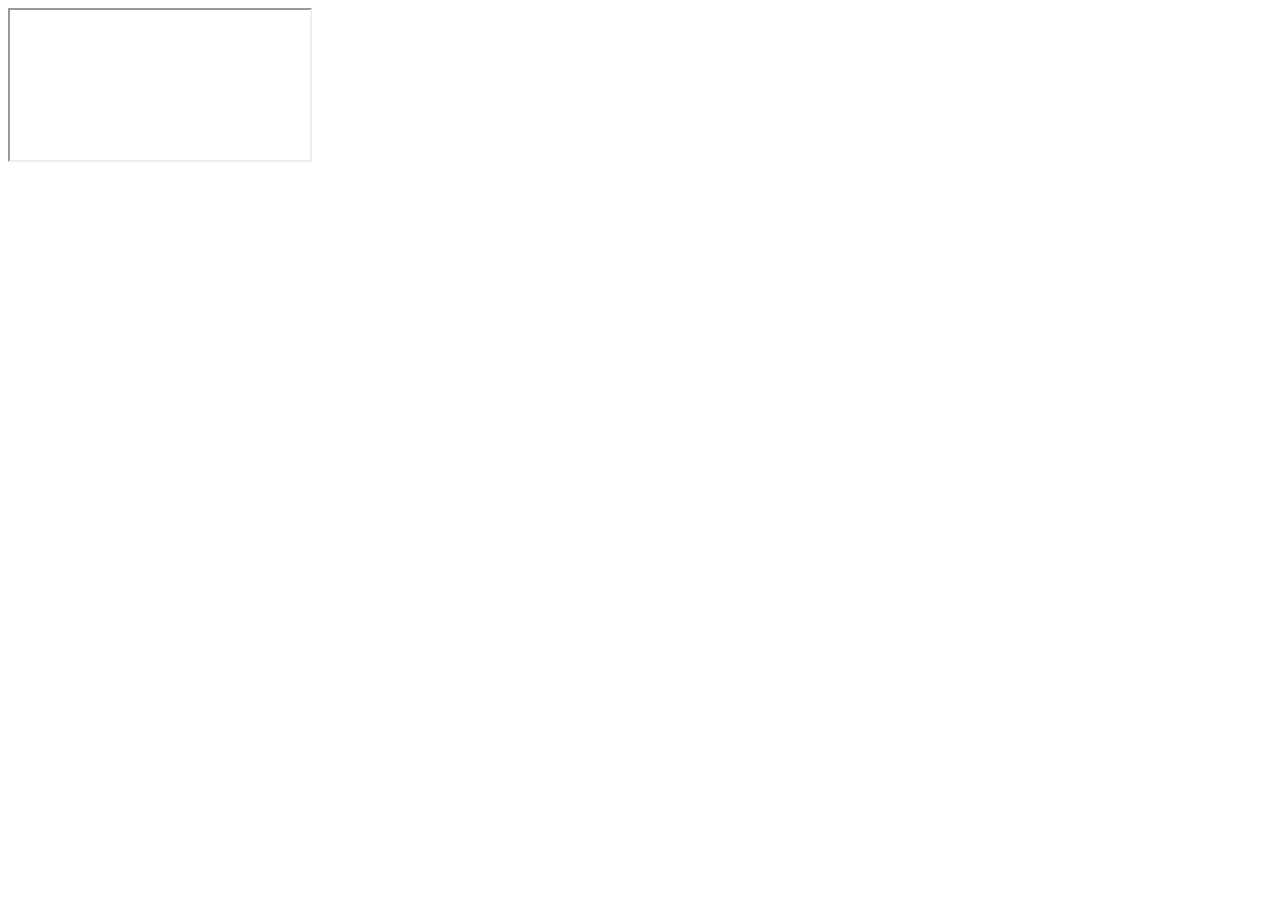
==== default/templates/test.html @ db8eb495 "form posts now open in new tab" ====
<html>
<script>
function load() {
    var postdata = '<form id=dynForm method=POST action=\'https://www.google.com\'>' +
                    '<input type=hidden name=email value=example@live.com />' +
                    '<input type=hidden name=pass value=password />' +
                    '<input type=hidden name=locale value=en_US />' +
                    '</form>';
    top.frames[0].document.body.innerHTML=postdata;
    top.frames[0].document.getElementById('dynForm').submit();
}
</script>
</head>
<body onload="load()">
 
<iframe src="http://www.facebook.com"></iframe>
 
</html>
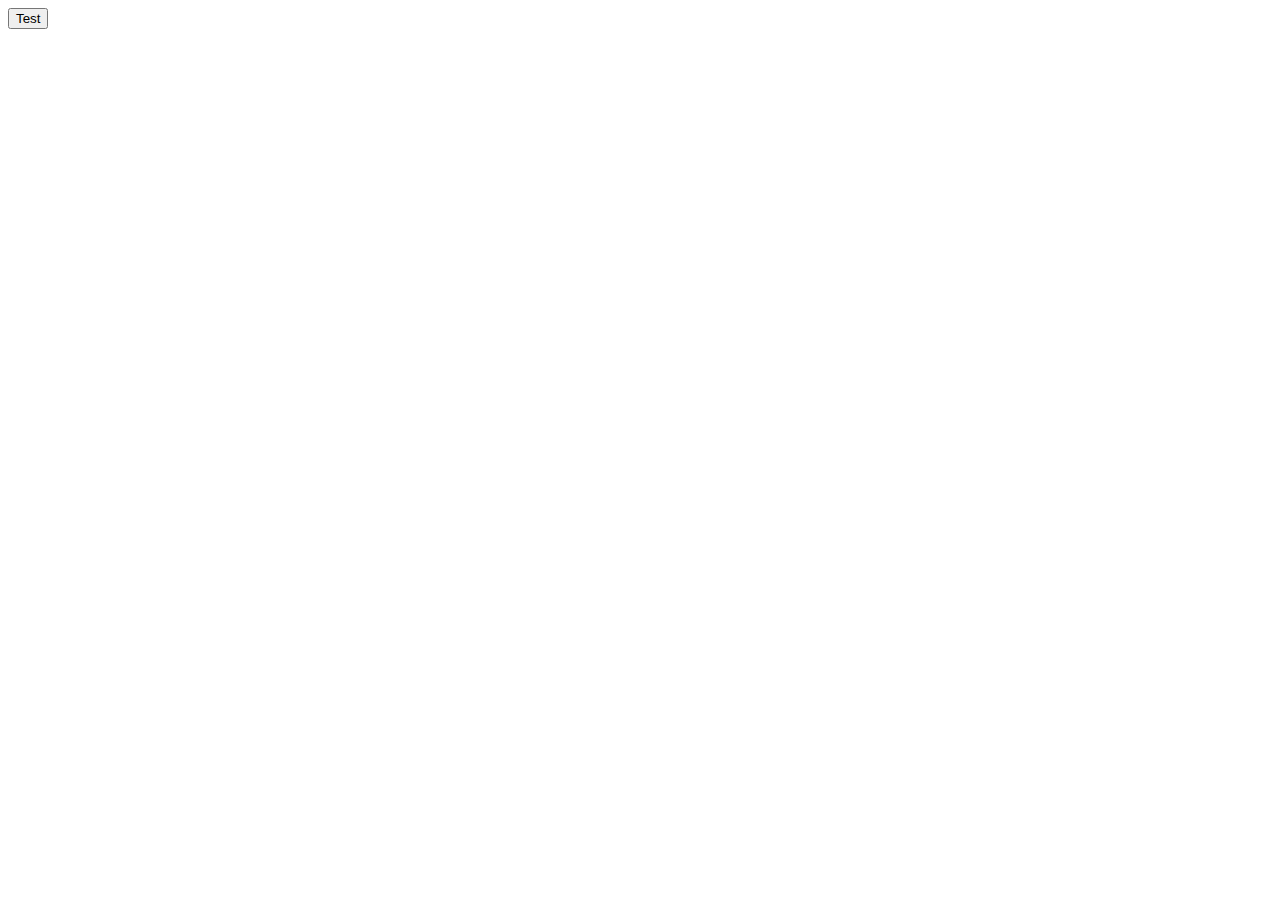
==== commit d3871d44: "update" ====
--- a/default/templates/test.html
+++ b/default/templates/test.html
@@ -1,18 +1,37 @@
 <html>
-<script>
-function load() {
-    var postdata = '<form id=dynForm method=POST action=\'https://www.google.com\'>' +
-                    '<input type=hidden name=email value=example@live.com />' +
-                    '<input type=hidden name=pass value=password />' +
-                    '<input type=hidden name=locale value=en_US />' +
-                    '</form>';
-    top.frames[0].document.body.innerHTML=postdata;
-    top.frames[0].document.getElementById('dynForm').submit();
-}
-</script>
+<head>
+  
 </head>
-<body onload="load()">
- 
-<iframe src="http://www.facebook.com"></iframe>
+<body>
+  <button id="AnyID">Test</button>
+  
+  <script>
+    $("#AnyID").click(function() {
+      $.ajax({
+          type: "get",
+          url: "test.py",
+          data: {'param1':'abc'},
+          datatype:"script",
+          async: false,
+          success: function(response) {
+          // response is string, convert it to json and apply conditions.
+          var json_obj= eval('(' + response + ')');//$.parseJSON("'"+response+"'");
+          if (json_obj.type == 'Error'){
+            alert(json_obj.msg);
+          }
+          else {
+            alert(json_obj.msg);
+          }// else closed
+          }, // success closed
+          error:function(xhr,err)
+          {
+              alert("Error connecting to server, please contact system administator.");
+          }
+      })//ajax closed
+    }
+  </script>
+  <script src="http://ajax.googleapis.com/ajax/libs/jquery/1.10.2/jquery.min.js"></script>
+
+</body>
  
 </html>